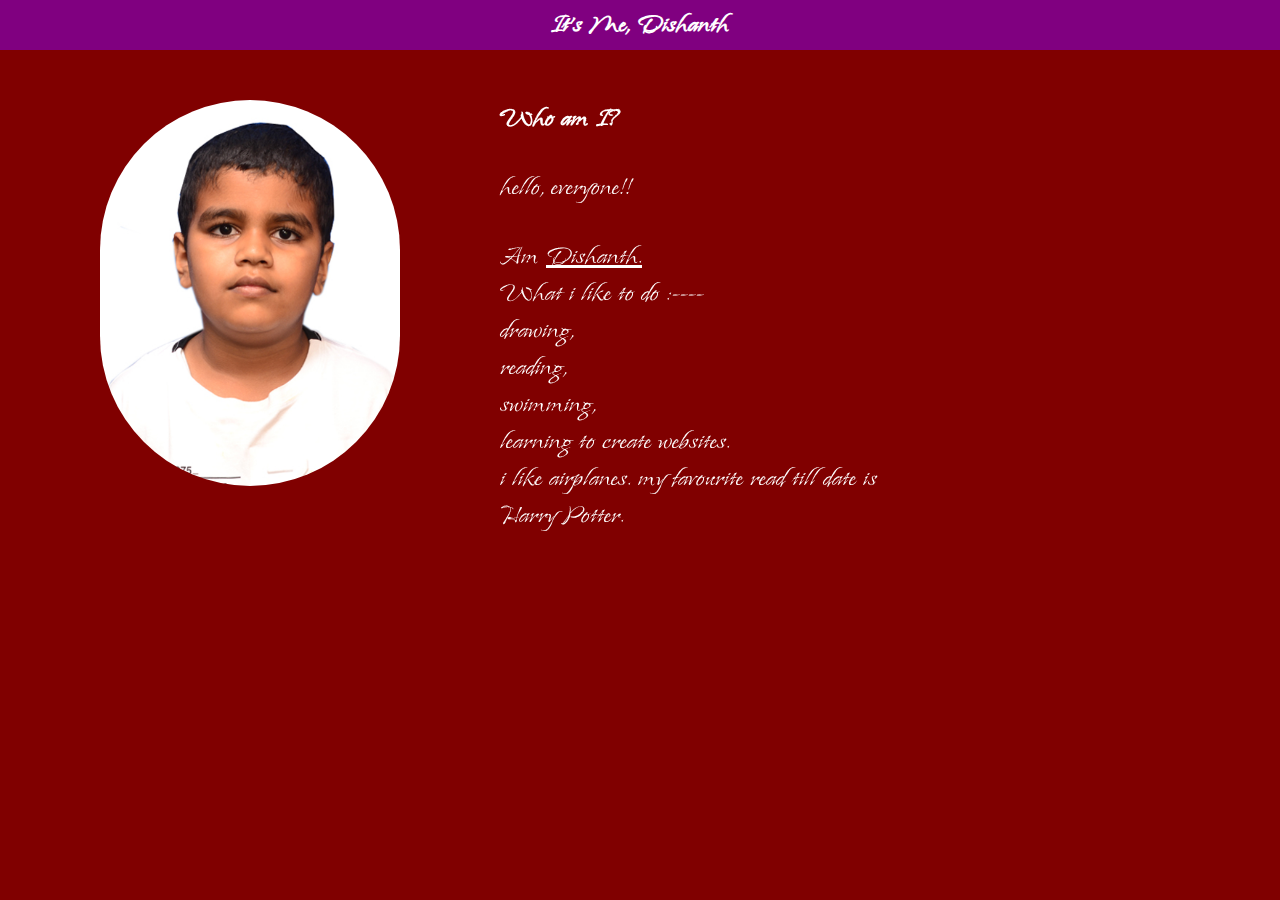
==== about.html @ b3679ea0 "Add files via upload" ====
<!DOCTYPE html>
<html lang="en">
<head>
    <meta charset="UTF-8">
    <meta http-equiv="X-UA-Compatible" content="IE=edge">
    <meta name="viewport" content="width=device-width, initial-scale=1.0">
    <title>About Dishanth</title>
    <link rel="preconnect" href="https://fonts.googleapis.com">
    <link rel="preconnect" href="https://fonts.gstatic.com" crossorigin>
    <link href="https://fonts.googleapis.com/css2?family=Island+Moments&display=swap" rel="stylesheet">
    <link rel="stylesheet" href="books.css">
    <link rel="icon" href="img/DSC_0064.JPG">
    <style>
        body{
            display: absolute;
            align-items: center;
            justify-content: center;
            color: white;
            font-family:Island Moments; 
            font-size:30px;
        }
        .about{
            position: fixed;
            top: 30px;
            left: 500px;
            margin-top: 50px;  
        }
        .bcs737m{
            height: 50px;
            border-radius: 25px;
            display: block;
        }
        .topabcd{
            position: fixed;
            bottom: 0px;
            left: 700px;
        }
        .header{
            position: fixed;
            top: 0;
            left: 0;
            right: 0;
            background-color: purple;
            height: 50px;
            display: flex;
            align-items: center;
            justify-content: center;
        }
    </style>
</head>
<body>
    <div class="header"><h1> It's Me, Dishanth</h1></div>
    <br>
    <br>
    <br>
    <br>
    <br>
    <img class="efd" src="img/DSC_0064.JPG" alt="picture of me.">
    <div class="about"><h1>Who am I?</h1>
        <div style="width:400px;">
        <p>hello, everyone!!</p>
        <p> Am <u>Dishanth.</u>
            <br>
         What i like to do :---- 
         <br>
         drawing, 
         <br>
         reading,
         <br> 
         swimming,
         <br>
         learning to create websites.
         <br>  
         i like airplanes.
         my favourite read till date is Harry Potter.
</body>
</html>
---- books.css ----
*{
    font-family: island Moments;
    font-size: xx-large;
}
body{
    background-color: maroon;
    color: white;
    color: black;
    padding: 100px;
    font-size: xx-large;
    display: flex;
    align-items: center;
    justify-content: center;
}
@import url('https://fonts.googleapis.com/css2?family=Island+Moments&display=swap');
.header{
    position: fixed;
    top: 0;
    left: 0;
    right: 0;
    background-color: purple;
    height: 50px;
    display: flex;
    align-items: center;
    justify-content: center;
}
.content{
    background-color:black;
    position: fixed;
    top: 150px;
    bottom: 000px;
    left: 50px;
    right: 50px;
    height: 350px;
}
.fiction{
    margin-top: 50px;
}
  .fictionrow{
    display: flex;
    align-items: center;
    justify-content: center;
  }
  .fictionimg{
    position: relative;
  }
  .hp1{
    position: absolute;
    height:120px;
    width: 15px;
    top: 55px;
    left: 0px;
  }
  .hp2{
    position: absolute;
    height:120px;
    width: 20px;
    top: 55px;
    left: 15px;
  }
  .hp3{
    position: absolute;
    width: 20px;
    height:120px;
    top: 55px;
    left: 35px;
  }
  .hp4{
    position: absolute;
    height:120px;
    top: 55px;
    left: 55px;
  }
  .hp5{
    position: absolute;
    height:120px;
    top: 55px;
    left: 78px;
  }
  .hp6{
    position: absolute;
    height:120px;
    top: 55px;
    left: 100px;
  }
  .hp7{
    position: absolute;
    height:120px;
    top: 55px;
    left: 120px;
    width: 29px;
  }
  .n1{
    position: absolute;
    height:120px;
    top: 50px;
    left: 150px;
    width: 85px;
  }
  .ww1{
    position: absolute;
    height:120px;
    top: 50px;
    left: 230px;
    width: 85px;
  }
  .comicimg{
    position: relative;
  }
  .tm1{
    position: absolute;
    height:120px;
    width: 15px;
    top: 0px;
    left: 0px;
  }
  .tm2{
    position: absolute;
    height:120px;
    width: 20px;
    top: 0px;
    left: 15px;
  }
  .tm3{
    position: absolute;
    width: 20px;
    height:120px;
    top: 0px;
    left: 35px;
  }
  .tm4{
    position: absolute;
    height:120px;
    top: 0px;
    left: 55px;
    width: 25px;
  }
  .tm5{
    position: absolute;
    height:120px;
    top: 0px;
    left: 78px;
    width: 20px;
  }
  .tm6{
    position: absolute;
    height:120px;
    top: 0px;
    left: 100px;
    width: 20px;
  }
  .tm7{
    position: absolute;
    height:120px;
    top: 0px;
    left: 120px;
    width: 27px;
  }
  .comicrow{
    display: flex;
    align-items: center;
    justify-content: center;
    position: relative;
  }

  .efd{
   width: 300px;
   border-radius: 150px;
   position: fixed;
   top: 100px;
   left: 100px;
   background-color: black;
  }
.wimpy{
  height: 125px;
  position: absolute;
  left: 150px;
}
.abcd{
  position: fixed;
  top: 200px;
  width: 500px;
}
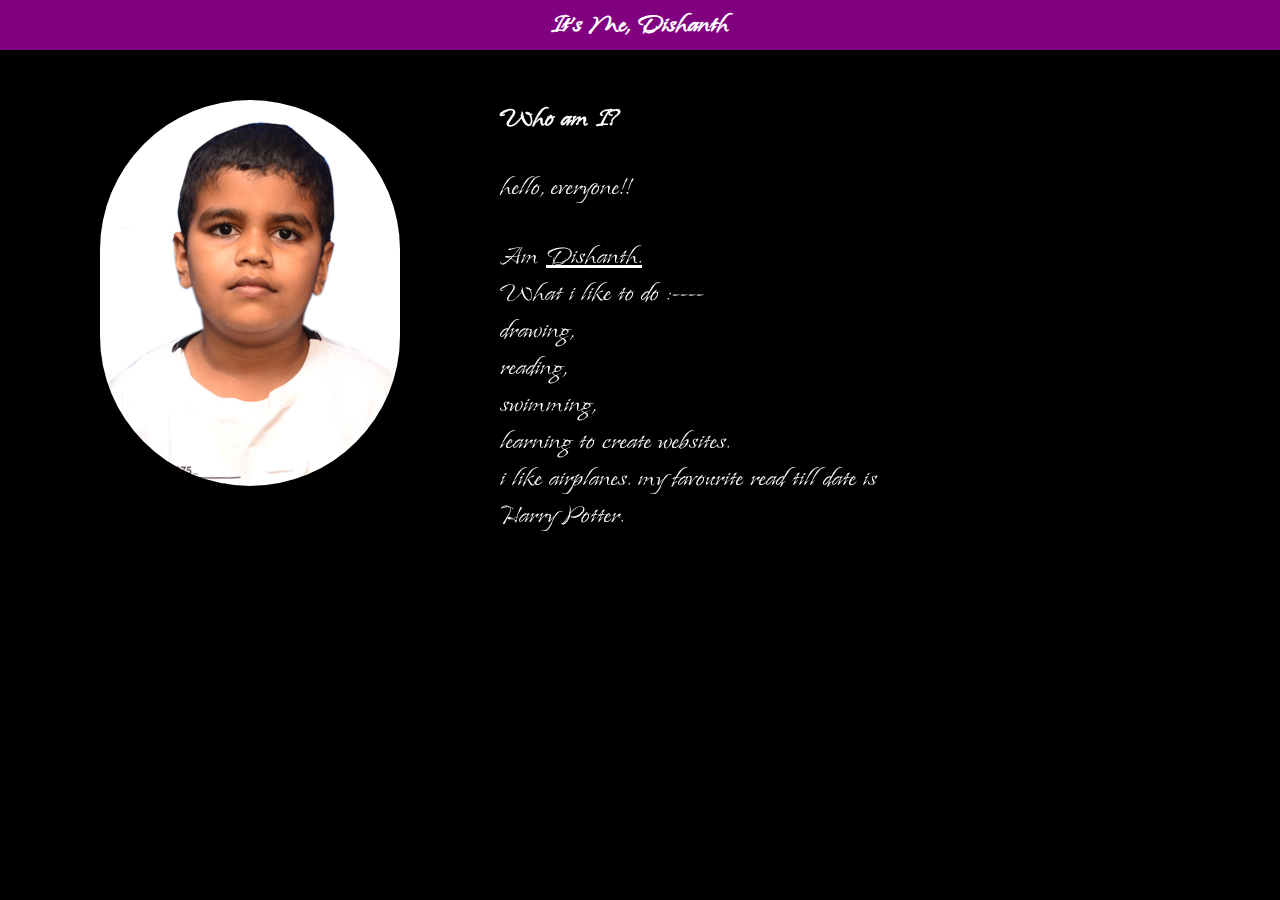
==== commit 4cc0c8d4: "Update about.html" ====
--- a/about.html
+++ b/about.html
@@ -9,7 +9,7 @@
     <link rel="preconnect" href="https://fonts.gstatic.com" crossorigin>
     <link href="https://fonts.googleapis.com/css2?family=Island+Moments&display=swap" rel="stylesheet">
     <link rel="stylesheet" href="books.css">
-    <link rel="icon" href="img/DSC_0064.JPG">
+    <link rel="icon" href="logo.jpg">
     <style>
         body{
             display: absolute;
@@ -74,4 +74,4 @@
          i like airplanes.
          my favourite read till date is Harry Potter.
 </body>
-</html>+</html>
--- a/books.css
+++ b/books.css
@@ -3,9 +3,8 @@
     font-size: xx-large;
 }
 body{
-    background-color: maroon;
+    background-color: black;
     color: white;
-    color: black;
     padding: 100px;
     font-size: xx-large;
     display: flex;
@@ -178,6 +177,10 @@
 }
 .abcd{
   position: fixed;
-  top: 200px;
+  top: 150px;
   width: 500px;
+    color:white;
+    font-size:50px;
+    
+    
 }
